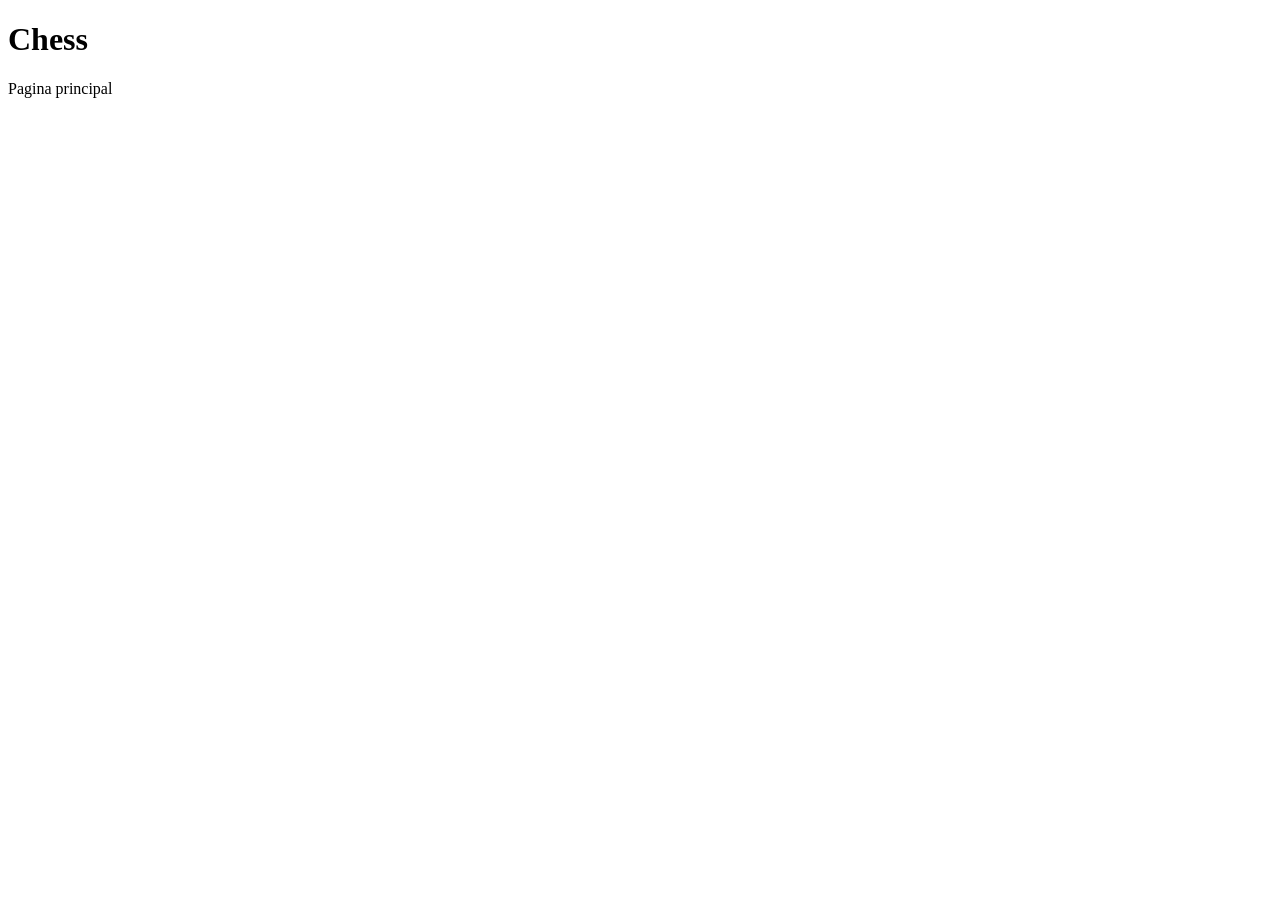
==== src/main/resources/static/index.html @ 1135129f "feat (Springboot): Inicializar nuevo proyecto 'chess'" ====
<!DOCTYPE html>
<html lang="en">
<head>
    <meta charset="UTF-8">
    <meta name="viewport" content="width=device-width, initial-scale=1.0">
    <title>Chess</title>
</head>
<header>
    <h1>Chess</h1>
</header>
<body>
    <p>
        Pagina principal
    </p>
</body>
</html>
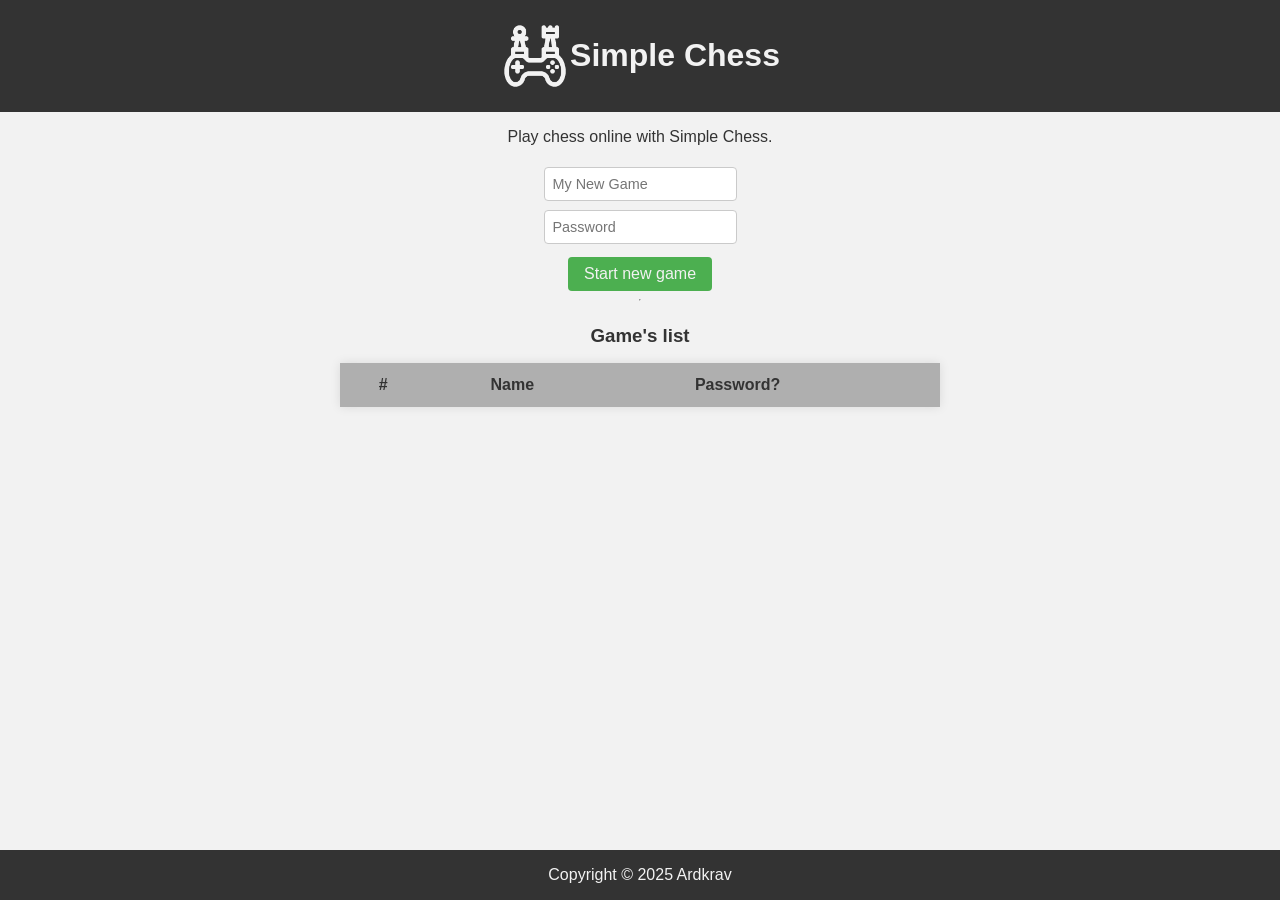
==== commit cbc01f4b: "feat: Implementar movimiento de piezas en el backend. Implementar lista de juegos con posibilidad de" ====
--- a/src/main/resources/static/index.html
+++ b/src/main/resources/static/index.html
@@ -1,16 +1,46 @@
 <!DOCTYPE html>
 <html lang="en">
+
 <head>
     <meta charset="UTF-8">
     <meta name="viewport" content="width=device-width, initial-scale=1.0">
-    <title>Chess</title>
+    <link rel="shortcut icon" href="assets/icon.png" type="image/x-icon">
+    <link rel="stylesheet" href="index.css">
+    <title>Simple Chess</title>
 </head>
 <header>
-    <h1>Chess</h1>
+    <img src="assets/icon.png" alt="Logo"/>
+    <h1>Simple Chess</h1>
 </header>
+
 <body>
     <p>
-        Pagina principal
+        Play chess online with Simple Chess.
     </p>
+    <input type="text" id="nameInput" placeholder="My New Game">
+    <input type="password" id="passInput" placeholder="Password" >
+    <button id="start">
+        Start new game
+    </button>
+    <hr>
+    <h3 class="table-title">Game's list</h3>
+    <table id="games-table">
+        <thead>
+            <tr>
+                <th>#</th>
+                <th>Name</th>
+                <th>Password?</th>
+                <th></th>
+            </tr>
+        </thead>
+        <tbody>
+            <!-- Acá se insertan las filas con JavaScript -->
+        </tbody>
+    </table>
 </body>
+<footer>
+    Copyright © 2025 Ardkrav
+</footer>
+<script src="index.js"></script>
+
 </html>
--- a/src/main/resources/static/index.css
+++ b/src/main/resources/static/index.css
@@ -0,0 +1,130 @@
+/* Establecer estructura de altura completa */
+html,
+body {
+    height: 100%;
+    margin: 0;
+    display: flex;
+    flex-direction: column;
+}
+
+/* Cuerpo principal ocupa todo el espacio disponible */
+body {
+    font-family: sans-serif;
+    background-color: #f2f2f2;
+    color: #333;
+    align-items: center;
+    justify-content: flex-start;
+    flex-grow: 1;
+}
+
+/* Header oscuro */
+header {
+    background-color: #333;
+    color: #f2f2f2;
+    width: 100%;
+    padding: 1rem 0;
+    display: flex;
+    align-items: center;
+    justify-content: center; 
+}
+
+/* Footer oscuro, fijo al fondo */
+footer {
+    background-color: #333;
+    color: #f2f2f2;
+    width: 100%;
+    padding: 1rem 0;
+    text-align: center;
+    margin-top: auto;
+    /* empuja el footer al fondo */
+}
+
+/* Resto del contenido */
+p {
+    margin: 1rem 0;
+    text-align: center;
+}
+
+input {
+    padding: 0.5rem;
+    font-size: 0.9rem;
+    width: 175px;
+    margin-right: 0.5rem;
+    border: 1px solid #cacaca;
+    border-radius: 4px;
+    margin: 0.3rem;
+}
+
+#start {
+    padding: 0.5rem 1rem;
+    font-size: 1rem;
+    background-color: #4CAF50;
+    color: #f2f2f2;
+    border: none;
+    border-radius: 4px;
+    cursor: pointer;
+    margin-top: 0.5rem;
+}
+
+#start:hover {
+    background-color: #45a049;
+}
+
+table {
+    margin-top: 1rem;
+    border-collapse: collapse;
+    width: 90%;
+    max-width: 600px;
+    background-color: #f2f2f2;
+    box-shadow: 0 0 10px rgba(0, 0, 0, 0.1);
+}
+
+th,
+td {
+    border: 1px solid #afafaf;
+    padding: 0.75rem;
+    text-align: center;
+    font-size: 1rem;
+}
+
+th {
+    background-color: #afafaf;
+}
+
+button.join {
+    background-color: #2196F3;
+    color: #f2f2f2;
+    border: none;
+    padding: 6px 12px;
+    border-radius: 4px;
+    cursor: pointer;
+    margin: 2px;
+}
+
+button.join:hover {
+    background-color: #1976d2;
+}
+
+button.delete {
+    background-color: #f44336;
+    color: white;
+    border: none;
+    padding: 6px 12px;
+    border-radius: 4px;
+    cursor: pointer;
+    margin: 2px;
+}
+
+button.delete:hover {
+    background-color: #d32f2f;
+}
+
+header img {
+    height: 70px;
+    width: 70px;
+}
+
+.table-title {
+  margin-bottom: 0px;
+  margin-top: 1rem; /* opcional */
+}
